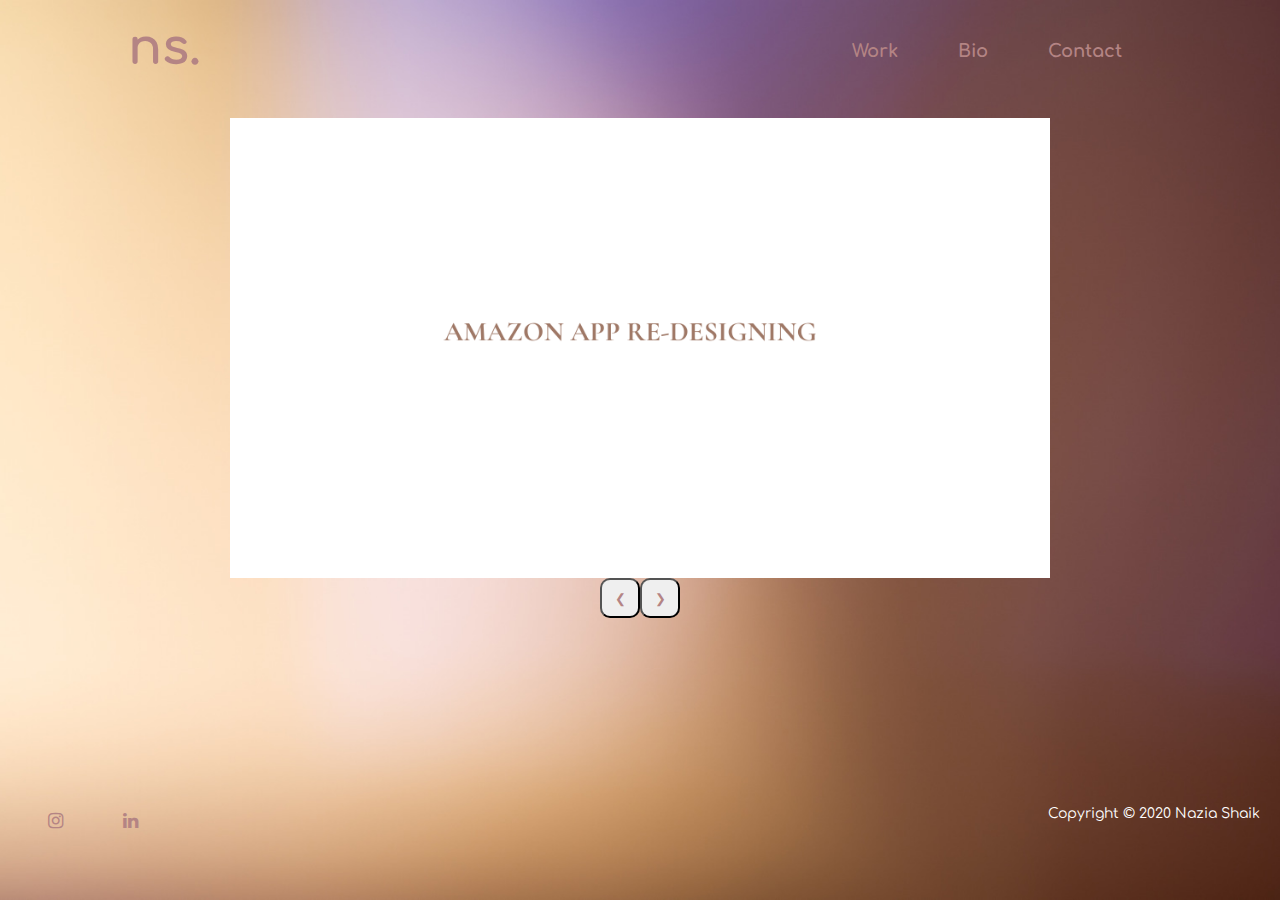
==== amazon.html @ 6165d40d "Personal Profile" ====
<html lang="en">
	<head>
		<meta charset="UTF-8">
		<title>Nazia | UX Designer</title>
		<!-- icon fonts -->
		<link href="http://maxcdn.bootstrapcdn.com/font-awesome/4.1.0/css/font-awesome.min.css" rel="stylesheet">
		<link href="https://fonts.googleapis.com/css?family=Comfortaa|Poiret+One|Righteous|Yantramanav:300&display=swap" rel="stylesheet">
		<link rel="stylesheet" href="styles.css">
		<link rel="stylesheet" href="https://cdnjs.cloudflare.com/ajax/libs/font-awesome/4.7.0/css/font-awesome.min.css">
		<!-- favicon here -->
		<link rel="apple-touch-icon" sizes="180x180" href="/apple-touch-icon.png">
		<link rel="icon" type="image/png" sizes="32x32" href="/favicon-32x32.png">
		<link rel="icon" type="image/png" sizes="16x16" href="/favicon-16x16.png">
		<link rel="manifest" href="/site.webmanifest">

	</head>
	<body>
    <nav>
      <h2 class="logo"><a  href="index.html">ns.</a></h2>
      <div class="bar">
        <h3><a href="work.html">Work</a></h3>
        <h3><a href="bio.html">Bio</a></h3>
        <h3><a href="contact.html">Contact</a></h3>
      </div>
    </nav>
    <section class="wrapper creative">
      <img src="images/7.png" class="mySlides" alt="Creative work image">
      <img src="images/8.png" class="mySlides" alt="Creative work image">
      <img src="images/9.png" class="mySlides" alt="Creative work image">
      <img src="images/10.png" class="mySlides" alt="Creative work image">
      <img src="images/11.png" class="mySlides" alt="Creative work image">
      <img src="images/12.png" class="mySlides" alt="Creative work image">
      <img src="images/13.png" class="mySlides" alt="Creative work image">
      <img src="images/14.png" class="mySlides" alt="Creative work image">
      <img src="images/16.png" class="mySlides" alt="Creative work image">
      <div class="c-div">
        <button class="w3-button w3-display-left" onclick="plusDivs(-1)">&#10094;</button>
        <button class="w3-button w3-display-right" onclick="plusDivs(+1)">&#10095;</button>
      </div>

    </section>
		<footer>
			<div>
				<a href="https://www.instagram.com/nazia_ux/" class="fa fa-instagram"></a>
				<a href="https://www.linkedin.com/in/naziashaik/" class="fa fa-linkedin"></a>
			</div>
			<div>
				<p>Copyright © 2020 Nazia Shaik</p>
			</div>
		</footer>
    <script src="creative.js"></script>
  </body>
</html>
---- styles.css ----
body {
  color: #45454d;
  margin: 0;
  font-family: 'Yantramanav', sans-serif;
  font-size: 18px;
  background: url("images/background.jpg") no-repeat fixed 50%;
  background-size: cover;
  background-repeat: no-repeat;
  font-family: 'Comfortaa';
}

.header {
  display: flex;
  flex-direction: row;
  justify-content: space-around;

}
.header1 {
  /* padding-left: 10%; */
  padding-right: 0;
  margin-top: 17%;
}

.bio {
  font-family: 'Comfortaa';
  font-weight: bold;
  font-size: 24px;
  width: 60%;
  line-height: 50px;
}

header h1, header h2 {

  text-align: center;
  font-size: 30px;
  color: #FFFFFF;
  font-family: 'Comfortaa';
  font-weight: bold;

}

.button {
  text-decoration: none;
  font-size: 18px;
  color: #b48484;

}

.wrapper {
  width: 80%;
  margin: 0 auto;
}

.button:hover {
  color: white;
}

.project1 img {

  width: 70%;
  margin: 0 auto;


}

nav {
  display: flex;
  flex-direction: row;
  justify-content: space-between;
  width: 80%;
  margin: 0 auto;
}

 .bar {
  display: flex;
  flex-direction: row;
  justify-content: space-around;
  margin-top: 20px;
  font-family: 'Comfortaa';

}

.bar h3 a {
  padding: 30px;
  text-decoration: none;
  color: #b48484;
  font-size: 18px;
}

.bar h3 a:hover {
  color: white;
}
a, .logo a {
  text-decoration: none;
  color: #b48484;
}

.logo {
  font-size: 50px;
  padding: 0px;
  margin-top: 20px;

}

.proj {
  background-color: #ffffff80;
  padding: 10px;
  color: black;
  font-family: 'Comfortaa';
  width: 45%;
  height: 300px;
  margin: 20px;

}

.sec1 {
  display: flex;
  flex-direction: row;
  justify-content: space-between;

}


.proj h2 {
  font-size: 32px;
  background: -webkit-linear-gradient(#b48484, #333);
  -webkit-background-clip: text;
  -webkit-text-fill-color: transparent;
  text-align: center;
  display: flex;
  margin: 0 auto;
  padding: 10px;


}

.proj h3 {
  font-size: 16px;
  color: #b48484;
  padding: 0 10px;
}

.proj ul li {
  padding: 4px;
  text-decoration: none;
  color: slategray;
  font-weight:  bold;
}



.details {
  display: none;
  transition: opacity 1s ease-out;
}

.proj:hover .details {
  display: block;
  -webkit-animation: fadeIn 1s;
  animation: fadeIn 1s;
}

.auro-intro img ,.creative img {
  width: 80%;
  margin: 0 auto;
}

.c-div  {
  display: flex;
  flex-direction: row;
  justify-content: center;

}

.c-div button {
  color: #b48484;
  width: 40px;
  height: 40px;
  border-radius: 10px;
}

.hvr-grow {
    display: inline-block;
    vertical-align: middle;
    transform: translateZ(0);
    box-shadow: 0 0 1px rgba(0, 0, 0, 0);
    backface-visibility: hidden;
    -moz-osx-font-smoothing: grayscale;
    transition-duration: 0.3s;
    transition-property: transform;
}

.hvr-grow:hover,
.hvr-grow:focus,
.hvr-grow:active {
    transform: scale(1.1);
}

.a-bio {
  width: 60%;
  margin: 0 auto;
  background-color: #00000080;
  color: white;
  padding: 20px;
  border-radius: 30px 0 30px 0;
}

.process{

  margin-top: 50px;
  display: flex;
  flex-direction: row;
  justify-content: space-between;
}

.process img, video{
  width: 60%;
}

.mobile-img1 {
  height: 200px;
  padding-top: 60px;
  padding-left: 30px;
}


.scrollable {
  height: 600px;
 border:1px #fff;
 overflow: scroll;
 margin: 0;

}
.scrollable img{
  width: 70%;
  height: 2200px;
  margin: 0 auto;
  padding: 0;
}

.vision img {
  height: 1500px;
}
.process div {

  color: white;
  font-size: 20px;
  margin-left: 40px;
}

.process div h3 {
  margin: 0;
}


.list li {
  padding: 10px 0;
  font-size: 18px;
}

.dark h3, .dark p {
  color: #333333;
  font-size: 20px;
  line-height: 25px;

}

.final {
  text-align: center;
  margin-top: 90px;
  color: #fff;
  font-size: 32px;
}

.dark {
  padding-top: 10%;
  margin-right: 40px;
  margin-left: 0;
}
/* width */
::-webkit-scrollbar {
  width: 10px;
}

/* Handle */
::-webkit-scrollbar-thumb {
  background: #b07474;
}

/* Handle on hover */
::-webkit-scrollbar-thumb:hover {
  background: #555;
}

.fa {
  padding: 20px;
  font-size: 30px;
  width: 30px;
  text-align: center;
  text-decoration: none;

}

/* Add a hover effect if you want */
.fa:hover {
  color: #555;
  opacity: 0.7;
}

footer {
  display: flex;
  flex-direction: row;
  justify-content: space-between;
  margin-top: 12%;
  padding: 20px;
}

footer p {
  color: white;
  font-size: 14px;
}

.logos li img {
  width: 50px;
  z-index: 10;

}

.logos li {
  list-style-type: none;
}

.logos {
   display: flex;
   flex-direction: row;
   justify-content: space-around;
   background-color: #55555550;
   padding: 20px;
   border-radius: 30px 0 30px 0;
}

.small {
  width: 60px;
}
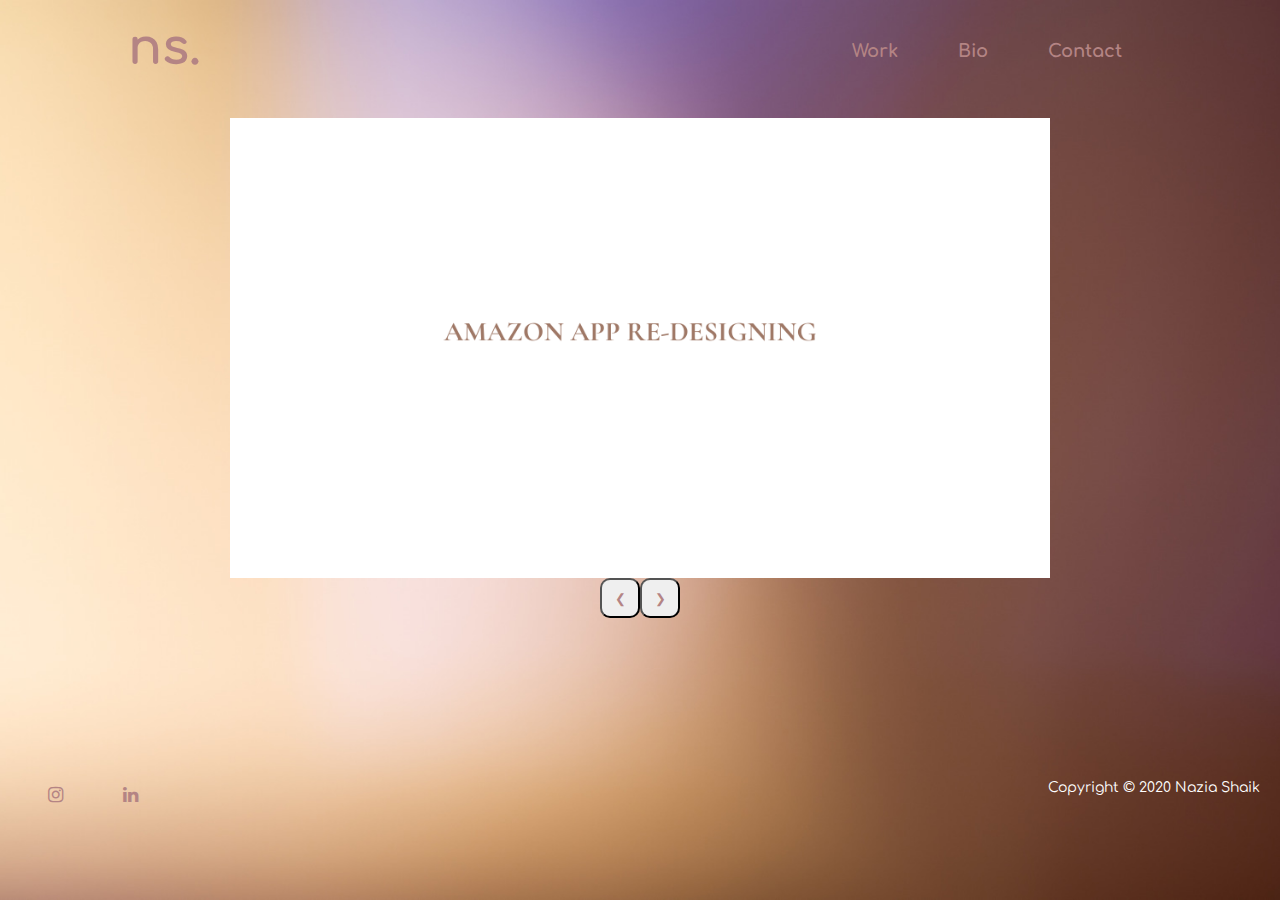
==== commit d00f4ed3: "refactored" ====
--- a/amazon.html
+++ b/amazon.html
@@ -20,7 +20,7 @@
       <div class="bar">
         <h3><a href="work.html">Work</a></h3>
         <h3><a href="bio.html">Bio</a></h3>
-        <h3><a href="contact.html">Contact</a></h3>
+        <h3><a href="mailto:shaikneloufer.n@gmail.com">Contact</a></h3>
       </div>
     </nav>
     <section class="wrapper creative">
--- a/styles.css
+++ b/styles.css
@@ -311,7 +311,7 @@
   display: flex;
   flex-direction: row;
   justify-content: space-between;
-  margin-top: 12%;
+  margin-top: 10%;
   padding: 20px;
 }
 
@@ -334,11 +334,49 @@
    display: flex;
    flex-direction: row;
    justify-content: space-around;
-   background-color: #55555550;
+   background: rgb(56,56,57);
+   background: linear-gradient(90deg, rgba(56,56,57,0.3) 0%, rgba(54,54,59,0.3) 31%, rgba(255,255,255,0.3) 100%);
    padding: 20px;
    border-radius: 30px 0 30px 0;
 }
 
+.l2 {
+  border-radius: 0 30px 0 30px;
+}
+
 .small {
   width: 60px;
 }
+
+.info {
+  /* width: 50%; */
+}
+
+.info h2, .info h4 {
+  font-size: 28px;
+  overflow: hidden; /* Ensures the content is not revealed until the animation */
+  border-right: .15em solid white; /* The typwriter cursor */
+  white-space: nowrap; /* Keeps the content on a single line */
+  margin: 0 auto; /* Gives that scrolling effect as the typing happens */
+  letter-spacing: .15em; /* Adjust as needed */
+  animation:
+    typing 4.5s steps(40, end),
+    blink-caret 1s step-end infinite;
+}
+
+/* The typing effect */
+@keyframes typing {
+  from { width: 0 }
+  to { width: 100% }
+}
+
+/* The typewriter cursor effect */
+@keyframes blink-caret {
+  from, to { border-color: transparent }
+  50% { border-color: white; }
+}
+
+.info h4 {
+  font-size: 18px;
+  margin-top: 10px;
+}
